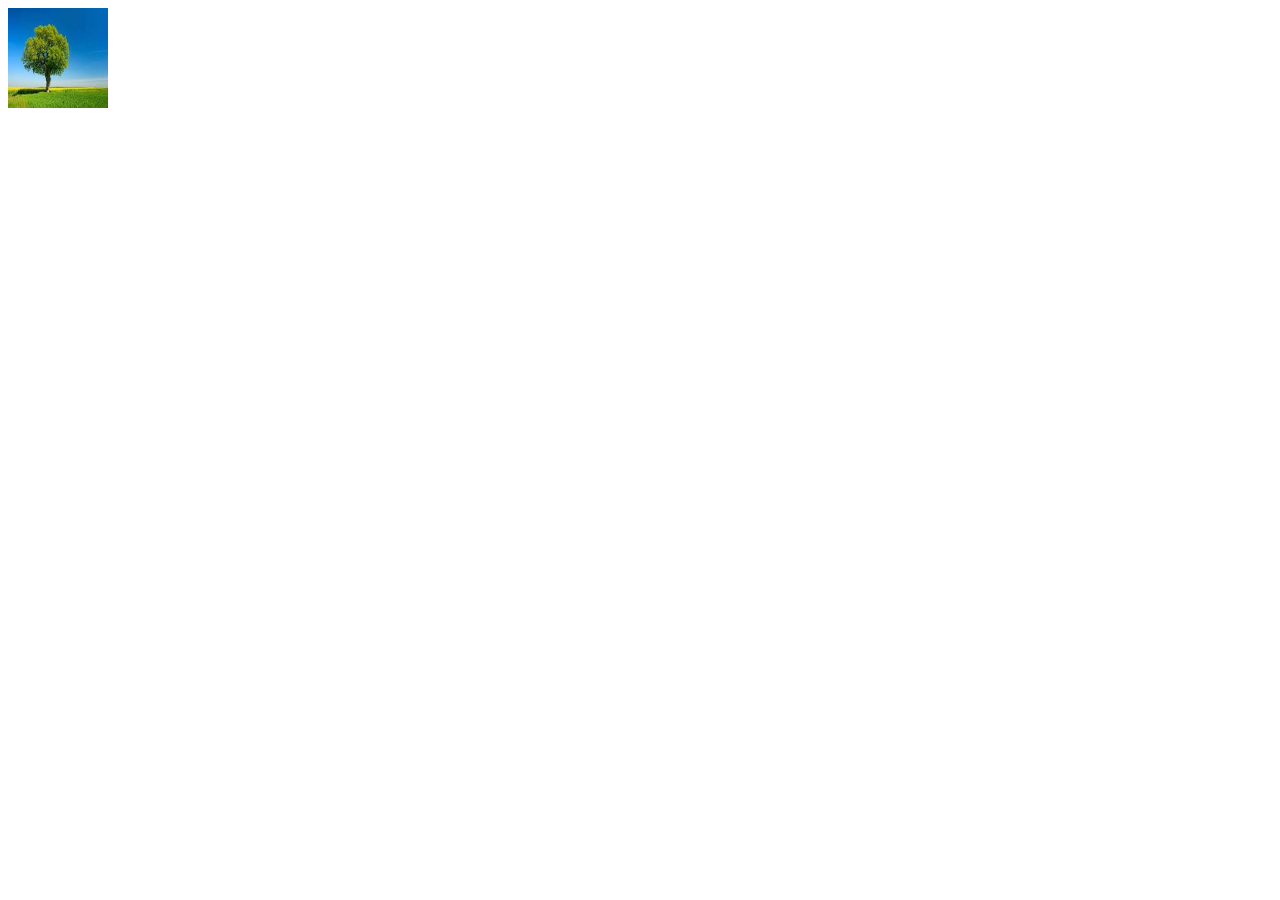
==== HTML/about.html @ 54d592ca "HTML completed" ====
<!DOCTYPE html>
<html lang="en">
<head>
    <meta charset="UTF-8">
    <meta name="viewport" content="width=device-width, initial-scale=1.0">
    <title>About</title>
</head>
<body>
    <img src="./assets/image.png" height="100px" width="100px" alt="image">
</body>
</html>
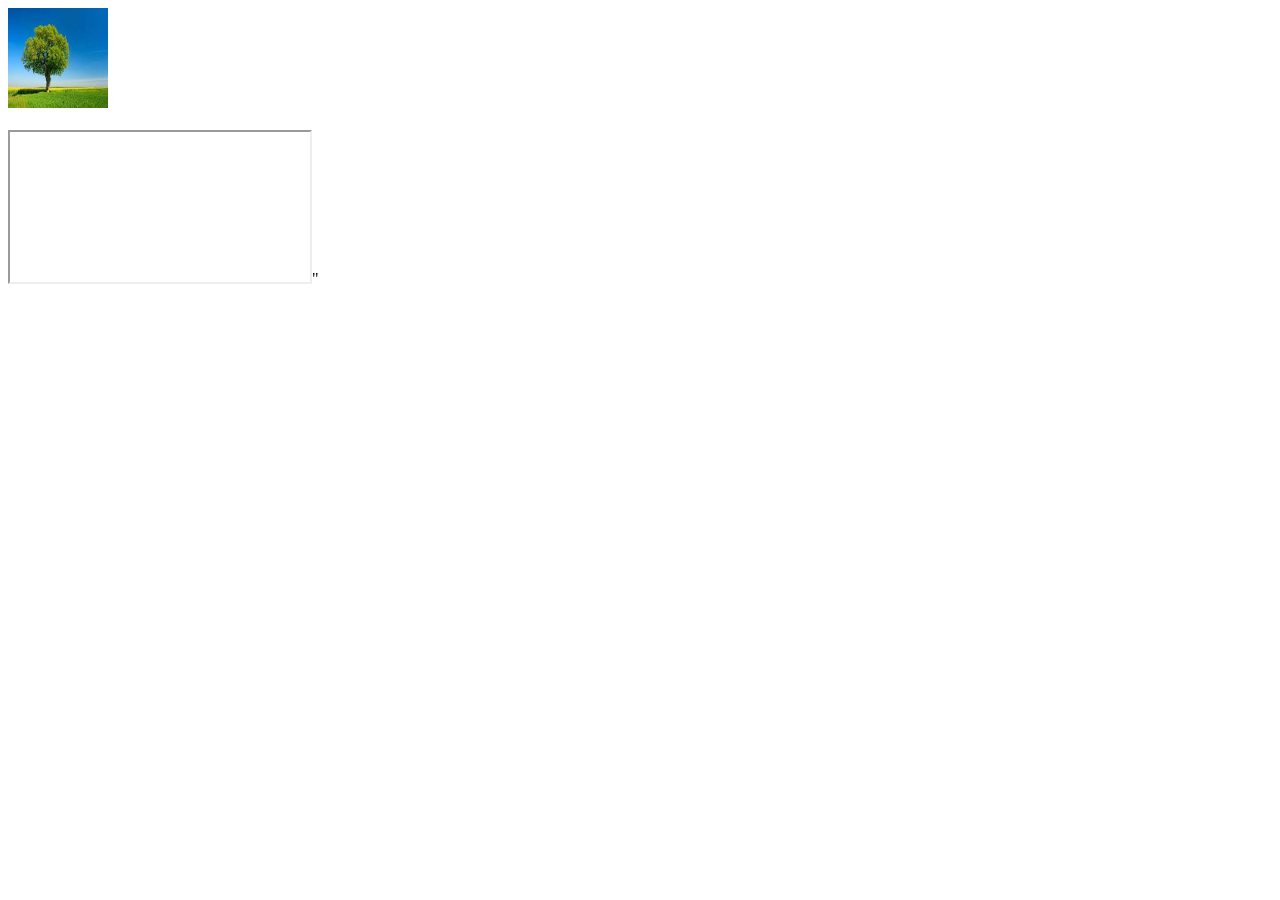
==== commit 99016825: "Css Basic and Box Model completed" ====
--- a/HTML/about.html
+++ b/HTML/about.html
@@ -6,6 +6,7 @@
     <title>About</title>
 </head>
 <body>
-    <img src="./assets/image.png" height="100px" width="100px" alt="image">
+    <img src="./assets/image.png" height="100px" width="100px" alt="image"><br><br>
+    <iframe src="https://www.youtube.com/embed/jJQTsmrGhqc?si=vErRPmx-re-n4aEm" allowfullscreen></iframe>"
 </body>
 </html>
